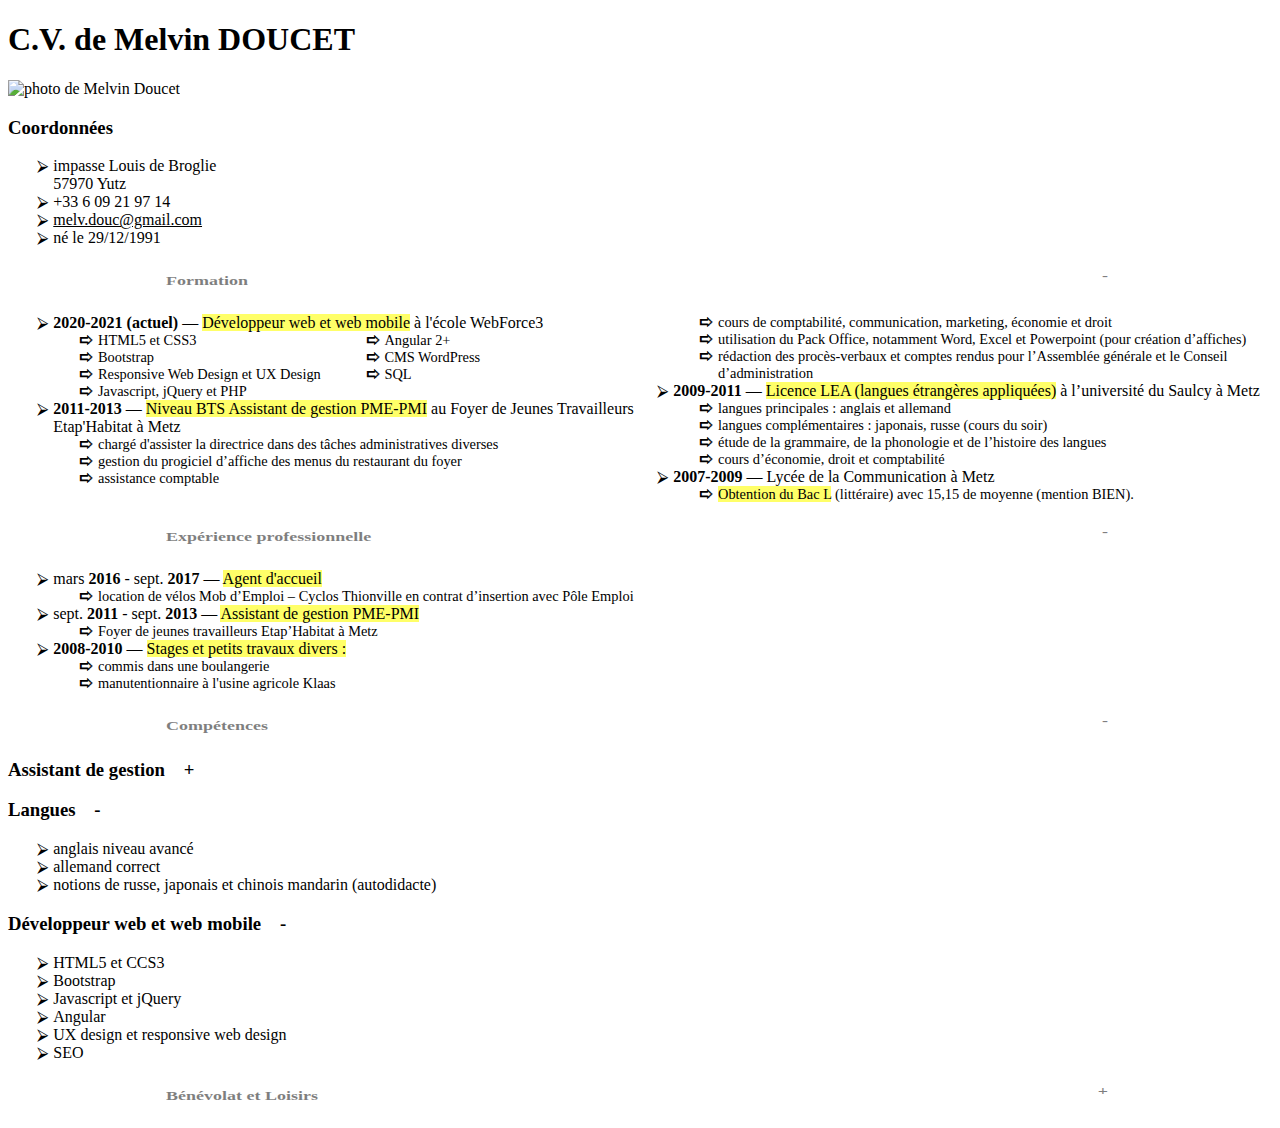
==== index.html @ d65398af "jQuery éliminé complètement" ====
<!DOCTYPE html>
<html>
<head>
    <meta charset="utf-8" />
    <link href="https://cdn.jsdelivr.net/npm/bootstrap@5.0.0-beta1/dist/css/bootstrap.min.css" rel="stylesheet" integrity="sha384-giJF6kkoqNQ00vy+HMDP7azOuL0xtbfIcaT9wjKHr8RbDVddVHyTfAAsrekwKmP1" crossorigin="anonymous">
    <link rel="stylesheet" href="./assets/css/style.css">
	<script src="assets/js/jquery.js"></script>
	<script src="assets/js/jquery-script.js" async></script>
    <script src="./assets/js/main.js" async></script>
	<title>CV - Melvin DOUCET</title>	
</head>

<body class="container-xl bg-light">

<h1 class="text-center text-white p-2 bg-primary bg-gradient shadow">C.V. de Melvin DOUCET</h1>

<header>

    <div class="position-relative" id="photo">
        <img class="position-absolute end-0 img-thumbnail" src="https://i.imgur.com/WoWDSou.jpg" alt="photo de Melvin Doucet" width="200px">
        <div id="gd-photo">
            <img class="position-absolute end-0 border border-dark" src="https://i.imgur.com/WoWDSou.jpg" alt="photo de Melvin Doucet" width="400px">
        </div>
    </div>
    
    <div class="mb-2 border border-1 border-secondary rounded pe-3">
        <h3 class="text-center fs-4">Coordonnées</h3>
        
        <ul class="mb-1">
            <li>impasse Louis de Broglie<br />57970 Yutz</li>
            <li>+33 6 09 21 97 14</li>
            <li><a href="mailto:melv.douc@gmail.com" class="text-decoration-none">melv.douc@gmail.com</a></li>
            <li>né le 29/12/1991</li>
        </ul>
    </div>

    </div>
</header>

<main>
    <section id="formation">
        <h2>Formation</h2>

        <ul class="deux-col">
            <li>
                <em>2020-2021 (actuel)</em> — <mark>Développeur web et web mobile</mark> à l'école WebForce3
                <ul class="deux-col">
                    <li>HTML5 et CSS3</li>
                    <li>Bootstrap</li>
                    <li>Responsive Web Design et UX Design</li>
                    <li>Javascript, jQuery et PHP</li>
                    <li>Angular 2+</li>
                    <li>CMS WordPress</li>
                    <li>SQL</li>
                </ul>
            </li>
            
            <li>
                <em>2011-2013</em> — <mark>Niveau BTS Assistant de gestion PME-PMI</mark> au Foyer de Jeunes Travailleurs Etap'Habitat à Metz
                <ul>
                    <li>chargé d'assister la directrice dans des tâches administratives diverses</li>
                    <li>gestion du progiciel d’affiche des menus du restaurant du foyer</li>
                    <li>assistance comptable</li>
                    <li>cours de comptabilité, communication, marketing, économie et droit</li>
                    <li>utilisation du Pack Office, notamment Word, Excel et Powerpoint (pour création d’affiches)</li>
                    <li>rédaction des procès-verbaux et comptes rendus pour l’Assemblée générale et le Conseil d’administration</li>
                </ul>
            </li>

            <li>
                <em>2009-2011</em> — <mark>Licence LEA (langues étrangères appliquées)</mark> à l’université du Saulcy à Metz
                <ul>
                    <li>langues principales : anglais et allemand</li>
                    <li>langues complémentaires : japonais, russe (cours du soir)</li>
                    <li>étude de la grammaire, de la phonologie et de l’histoire des langues</li>
                    <li>cours d’économie, droit et comptabilité</li>
                </ul>
            </li>
            
            <li>
                <em>2007-2009</em> — Lycée de la Communication à Metz
                <ul>
                    <li><mark>Obtention du Bac L</mark> (littéraire) avec 15,15 de moyenne (mention BIEN).</li>
                </ul>
            </li>
        </ul>
    </section>
    
    <section id="experience">
        <h2>Expérience professionnelle</h2>
		
		<ul>	
			<li>
				mars <em>2016</em> - sept. <em>2017</em> — <mark>Agent d'accueil</mark>
				<ul>
					<li>location de vélos Mob d’Emploi – Cyclos Thionville en contrat d’insertion avec Pôle Emploi</li>
				</ul>
			</li>
			
			<li>
				sept. <em>2011</em> - sept. <em>2013</em> — <mark>Assistant de gestion PME-PMI</mark>
				<ul>
					<li>Foyer de jeunes travailleurs Etap’Habitat à Metz</li>
				</ul>
			</li>
			
			<li>
				<em>2008-2010</em> — <mark>Stages et petits travaux divers :</mark>
				<ul>
					<li>commis dans une boulangerie</li>
					<li>manutentionnaire à l'usine agricole Klaas</li>
				</ul>
			</li>

		</ul>
    </section>
    
    <section id="competences">
        <h2>Compétences</h2>

        <div class="row mb-3">

            <div class='col competence'>
                <h3 class="titre-inactif">Assistant de gestion</h3>
                
                <ul>
                    <li>
                        utilisation du Pack Office : Word, Excel, Powerpoint
                        <ul>
                            <li>rédaction de documents Word</li>
                            <li>publipostage (pour envois d’invitations par ex.)</li>
                            <li>tableaux de comptabilité Excel</li>
                            <li>création d’affiches Powerpoint</li>
                        </ul>
                    </li>
                    
                    <li>connaissances comptables : bilan, compte de résultats, comptabilisation de facture, journal etc.</li>
                    
                    <li>traitement du courrier</li>
                    
                    <li>accueil physique des clients</li>
                    
                    <li>gestion d’un standard téléphonique</li>
                </ul>
            </div>
            
            <div class='col competence'>
                <h3>Langues</h3>
                
                <ul>
                    <li>anglais niveau avancé</li>
                    <li>allemand correct</li>
                    <li>notions de russe, japonais et chinois mandarin (autodidacte)</li>
                </ul>
            </div>
        </div>
            
            <div class='mx-auto competence' style='width:fit-content'>
                <h3>Développeur web et web mobile</h3>
                
                <ul>
                    <li>HTML5 et CCS3</li>
                    <li>Bootstrap</li>
                    <li>Javascript et jQuery</li>
                    <li>Angular</li>
                    <li>UX design et responsive web design</li>
                    <li>SEO</li>
                </ul>
            </div>

    </section>
    
    <section id="benevolat">
        <h2 class="titre-inactif">Bénévolat et Loisirs</h2>
		
		<p>Je collabore depuis plus de dix ans avec l'association &#201;tudes et Chantier, laquelle m'a permis de voyager jusqu'en Afrique pour travailler bénévolement sur des projets culturels en rencontrant des volontaires venus de tous les pays.</p>
        
        <ul class="deux-col">
            <li class="mb-3">
                2016 à Marzabotto (Italie)&thinsp;: préparatifs d'un festival de musique, montage de la scène, service des repas, entretien des locaux
            </li>
            
            <li class="mb-3">
                2013 à Casablanca (Maroc)&thinsp;: entretien du jardin d'une école, nettoyage de la piscine, cours de français à des enfants marocains, activités culturelles avec SOS Villages d'Enfants
            </li>

            <li class="mb-3">
                2010 en Allemagne&thinsp;:réparation d'une maison, réfection des murs, rénovation du grenier
            </li>
            
            <li>
                2009 dans les Vosges&thinsp;:rénovation du jardin d'une abbaye, creusage d'allées, coupage des branches
            </li>
        </ul>

        <ul>
            Loisirs
            <li>les échecs : Joueur passionné, je participe chaque année aux championnats nationaux interclubs de France et du Luxembourg.</li>
            <li>cinéma (films de Tarantino et Nolan), lecture (Haruki Murakami)</li>
            <li>voyages : Singapour, Chine, Japon, Canada et beaucoup d’autres</li>
            <li>apprendre des langues étrangères : Je travaille mon chinois à mes heures perdues.</li>
        </ul>
    </section>
</main>

</body>
</html>
---- assets/css/style.css ----
@media print {
	section {break-inside: avoid-page;}
}

mark {
	background-color: #ffff68;
}

em {
	font-style: normal;
	font-weight: 600;
}

h2 {
	z-index: 0;
	opacity: .5;
	transform: scale(.75,.55);
	animation: intro 3s linear .25s forwards;
}
@keyframes intro {
	33% {opacity: .1}
	66% {opacity: .66}
	100% {opacity: 1; transform: scale(1);}
}

h2:hover {box-shadow: 1px 1px 3px #666;}

h2::after {
	content: '-';
	position: absolute;
	right: 0.33em;
	bottom: 0.5rem;
}

.competence h3::after {
	content: ' -';
}

.titre-inactif::after, .competence h3.titre-inactif::after {
	content: ' +';
}

h2, .competence h3 {
	cursor: pointer;
}

/*  */

ul {
	list-style-type: "\2B9A";
}

li > ul {
	list-style-type: "\1F8A7";
	font-size: 0.9em;
}

li {
	padding-left: 0.33em;
}

#benevolat li {
	break-inside: avoid-column;
}

/*  */

.deux-col {
	column-count: 2;
}

#gd-photo {display: none;}

#gd-photo img {
	z-index: 1;
}

header > div:nth-child(2) {
	width: fit-content;
}

header > div:nth-child(2) a {
	cursor: text;
	color: #000;
}

header > div:nth-child(2) a:hover {
	color: blue;
}

/* Animation des titres */

.fade-in {
    animation: fadeIn 500ms linear forwards;
}

@keyframes fadeIn {
    from {opacity:0}
    to {opacity:1}
}

.fade-out {
    animation: fadeOut 500ms linear forwards;
}

@keyframes fadeOut {
    100% {opacity:0}
}

.section-inactive {
    display: none;
}
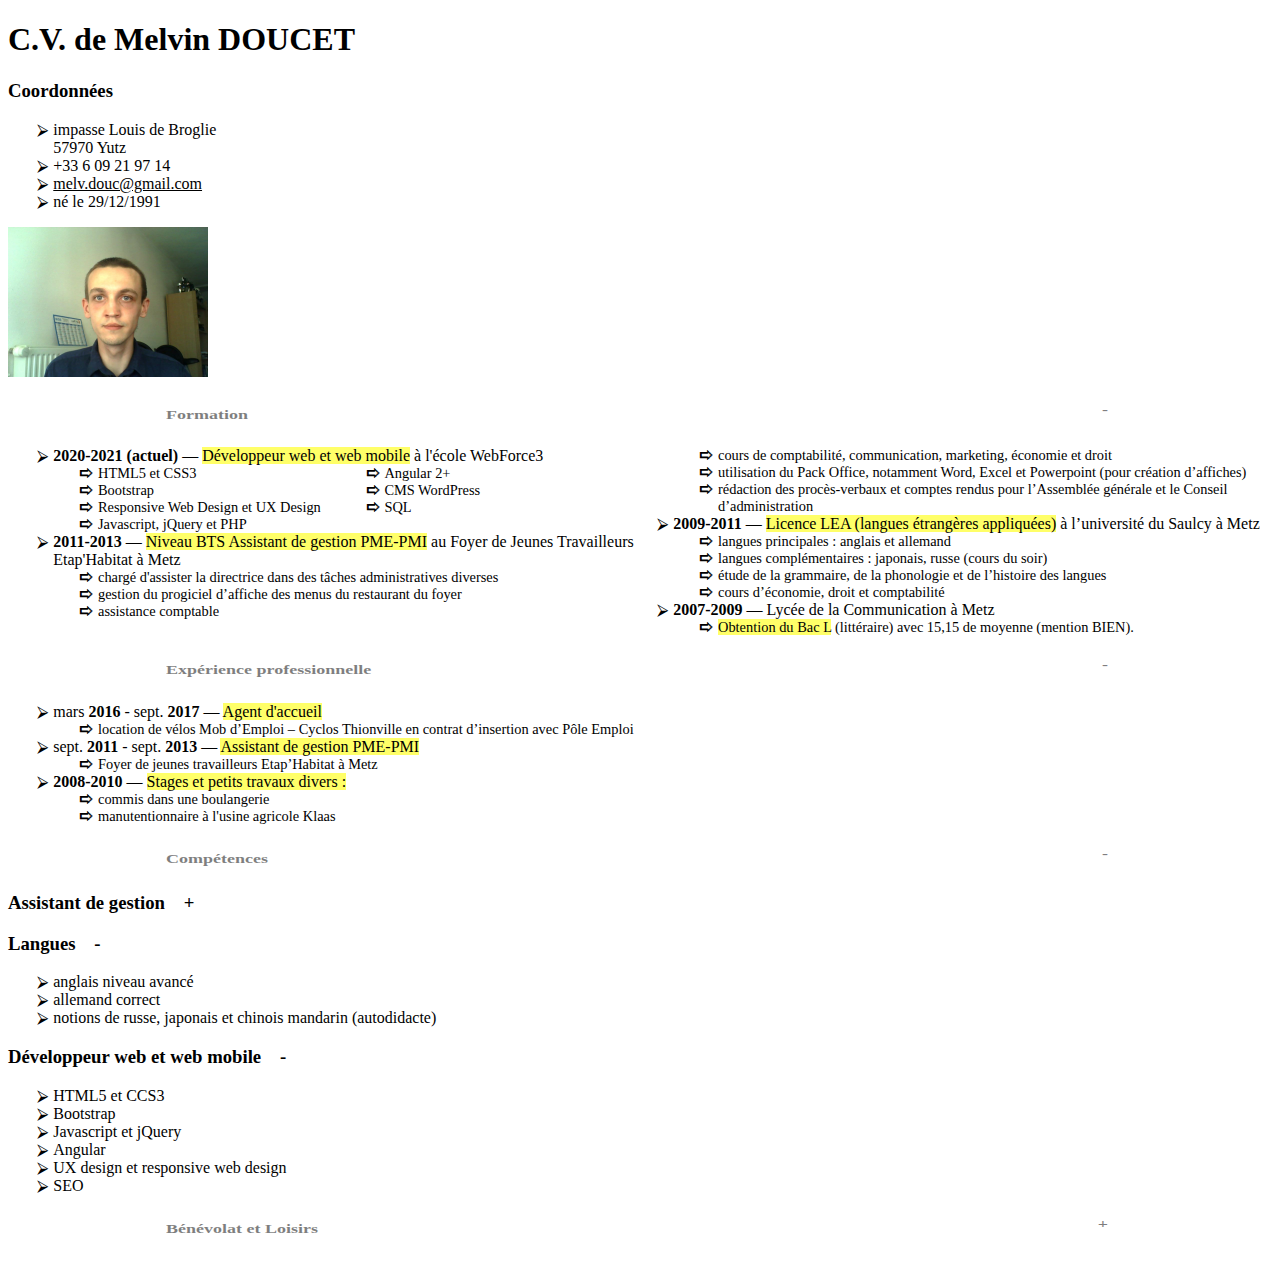
==== commit 6dc3500d: "corrigé HTML et Bootstrap" ====
--- a/index.html
+++ b/index.html
@@ -1,11 +1,11 @@
 <!DOCTYPE html>
+
 <html>
+
 <head>
     <meta charset="utf-8" />
     <link href="https://cdn.jsdelivr.net/npm/bootstrap@5.0.0-beta1/dist/css/bootstrap.min.css" rel="stylesheet" integrity="sha384-giJF6kkoqNQ00vy+HMDP7azOuL0xtbfIcaT9wjKHr8RbDVddVHyTfAAsrekwKmP1" crossorigin="anonymous">
     <link rel="stylesheet" href="./assets/css/style.css">
-	<script src="assets/js/jquery.js"></script>
-	<script src="assets/js/jquery-script.js" async></script>
     <script src="./assets/js/main.js" async></script>
 	<title>CV - Melvin DOUCET</title>	
 </head>
@@ -14,16 +14,9 @@
 
 <h1 class="text-center text-white p-2 bg-primary bg-gradient shadow">C.V. de Melvin DOUCET</h1>
 
-<header>
-
-    <div class="position-relative" id="photo">
-        <img class="position-absolute end-0 img-thumbnail" src="https://i.imgur.com/WoWDSou.jpg" alt="photo de Melvin Doucet" width="200px">
-        <div id="gd-photo">
-            <img class="position-absolute end-0 border border-dark" src="https://i.imgur.com/WoWDSou.jpg" alt="photo de Melvin Doucet" width="400px">
-        </div>
-    </div>
-    
-    <div class="mb-2 border border-1 border-secondary rounded pe-3">
+<header class="d-flex justify-content-between position-relative">
+
+    <div class="mb-2 border border-1 border-secondary rounded pe-3" id="coordonnees">
         <h3 class="text-center fs-4">Coordonnées</h3>
         
         <ul class="mb-1">
@@ -34,7 +27,15 @@
         </ul>
     </div>
 
+    <div class="position-absolute end-0" id="photos">
+        <div id="petite-photo" class="">
+            <img src="./assets/img/melvin_doucet_grand.jpg" alt="photo de Melvin Doucet" class="img-thumbnail">
+        </div>
+        <div id="grande-photo" class="">
+            <img src="./assets/img/melvin_doucet_grand.jpg" alt="photo de Melvin Doucet" class="border border-dark">
+        </div>
     </div>
+
 </header>
 
 <main>
@@ -204,4 +205,5 @@
 </main>
 
 </body>
+
 </html>--- a/assets/css/style.css
+++ b/assets/css/style.css
@@ -1,6 +1,10 @@
 @media print {
-	section {break-inside: avoid-page;}
+	section {
+		break-inside: avoid-page;
+	}
 }
+
+/*  */
 
 mark {
 	background-color: #ffff68;
@@ -11,12 +15,19 @@
 	font-weight: 600;
 }
 
+.deux-col {
+	column-count: 2;
+}
+
+/*  */
+
 h2 {
 	z-index: 0;
 	opacity: .5;
 	transform: scale(.75,.55);
 	animation: intro 3s linear .25s forwards;
 }
+
 @keyframes intro {
 	33% {opacity: .1}
 	66% {opacity: .66}
@@ -44,7 +55,37 @@
 	cursor: pointer;
 }
 
-/*  */
+/* En-tête */
+
+header {
+	z-index: 1;
+}
+
+#coordonnees {
+	width: fit-content;
+}
+
+#coordonnees a {
+	color: #000;
+}
+
+#coordonnees a:hover {
+	color: blue;
+}
+
+#petite-photo > img {
+	width: 200px;
+}
+
+#grande-photo {
+	display: none;
+}
+
+#grande-photo > img {
+	width: 400px;
+}
+
+/* Listes */
 
 ul {
 	list-style-type: "\2B9A";
@@ -63,32 +104,7 @@
 	break-inside: avoid-column;
 }
 
-/*  */
-
-.deux-col {
-	column-count: 2;
-}
-
-#gd-photo {display: none;}
-
-#gd-photo img {
-	z-index: 1;
-}
-
-header > div:nth-child(2) {
-	width: fit-content;
-}
-
-header > div:nth-child(2) a {
-	cursor: text;
-	color: #000;
-}
-
-header > div:nth-child(2) a:hover {
-	color: blue;
-}
-
-/* Animation des titres */
+/* Animation des sections */
 
 .fade-in {
     animation: fadeIn 500ms linear forwards;
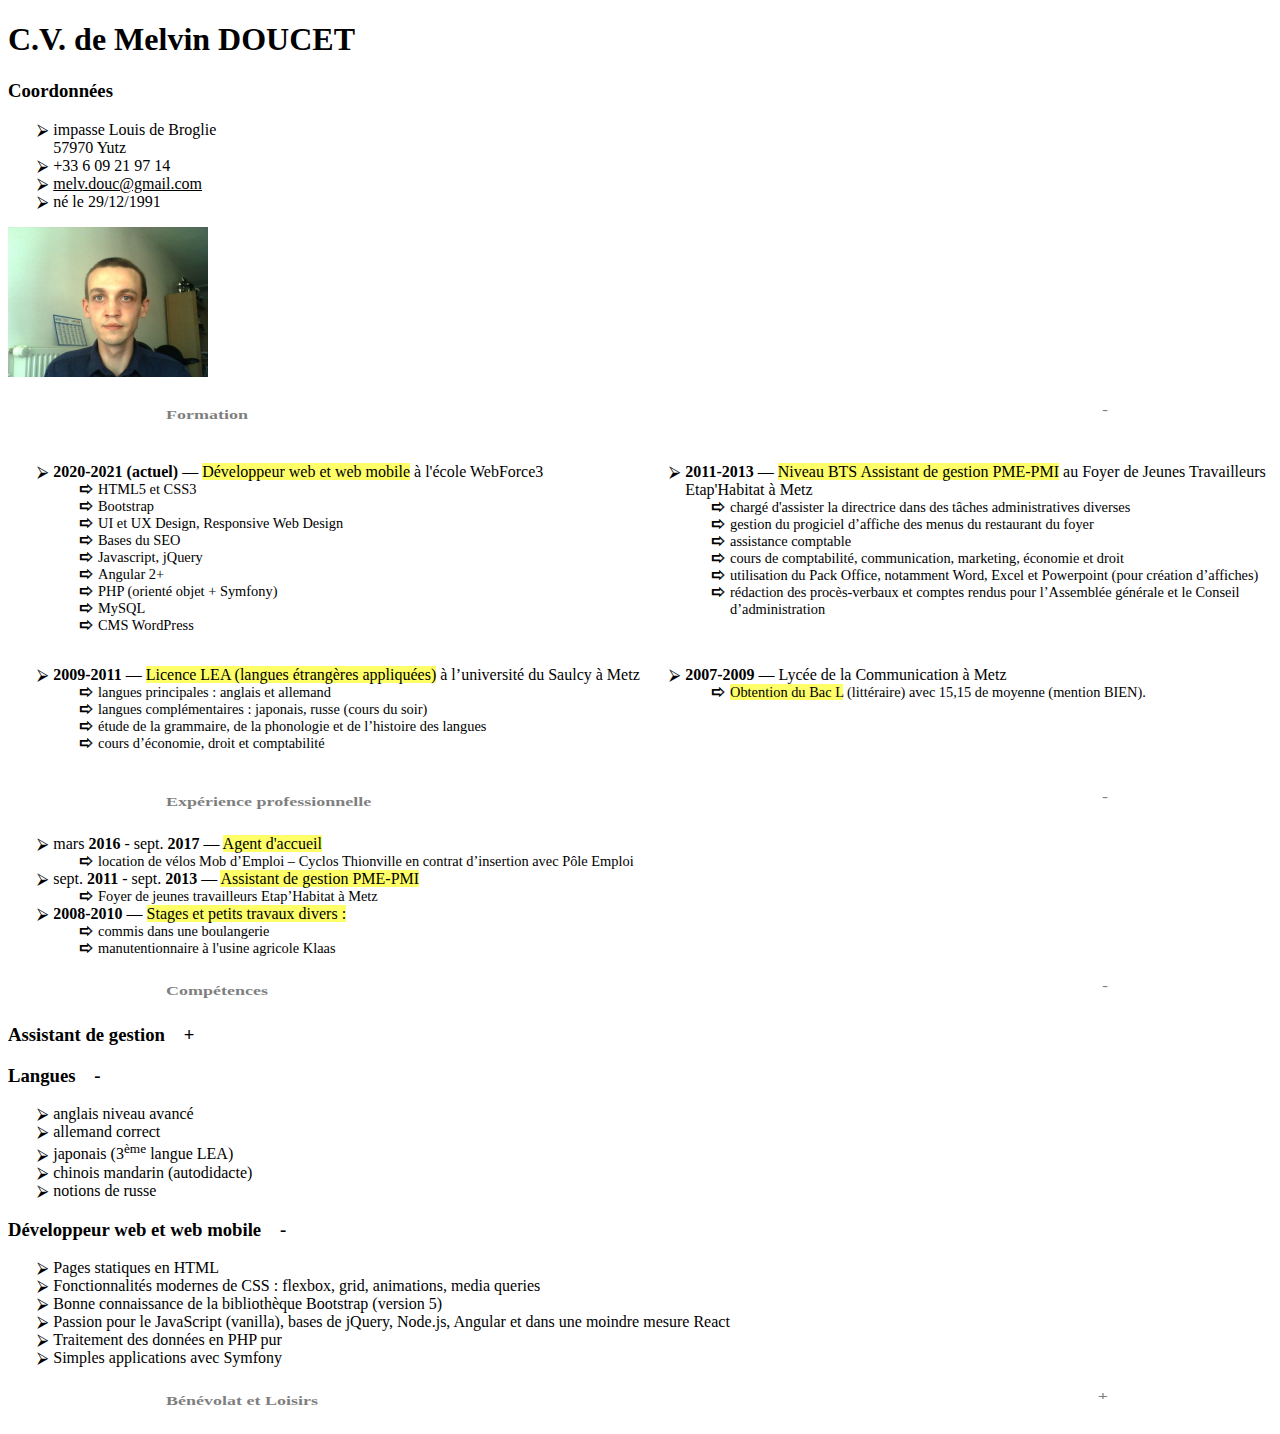
==== commit a04c507e: "révision  du HTML" ====
--- a/index.html
+++ b/index.html
@@ -4,205 +4,251 @@
 
 <head>
     <meta charset="utf-8" />
-    <link href="https://cdn.jsdelivr.net/npm/bootstrap@5.0.0-beta1/dist/css/bootstrap.min.css" rel="stylesheet" integrity="sha384-giJF6kkoqNQ00vy+HMDP7azOuL0xtbfIcaT9wjKHr8RbDVddVHyTfAAsrekwKmP1" crossorigin="anonymous">
+    <link href="https://cdn.jsdelivr.net/npm/bootstrap@5.0.0-beta1/dist/css/bootstrap.min.css" rel="stylesheet"
+        integrity="sha384-giJF6kkoqNQ00vy+HMDP7azOuL0xtbfIcaT9wjKHr8RbDVddVHyTfAAsrekwKmP1" crossorigin="anonymous">
     <link rel="stylesheet" href="./assets/css/style.css">
-    <script src="./assets/js/main.js" async></script>
-	<title>CV - Melvin DOUCET</title>	
+    <script src="./assets/js/main.js" defer></script>
+    <title>CV - Melvin DOUCET</title>
 </head>
 
 <body class="container-xl bg-light">
 
-<h1 class="text-center text-white p-2 bg-primary bg-gradient shadow">C.V. de Melvin DOUCET</h1>
-
-<header class="d-flex justify-content-between position-relative">
-
-    <div class="mb-2 border border-1 border-secondary rounded pe-3" id="coordonnees">
-        <h3 class="text-center fs-4">Coordonnées</h3>
-        
-        <ul class="mb-1">
-            <li>impasse Louis de Broglie<br />57970 Yutz</li>
-            <li>+33 6 09 21 97 14</li>
-            <li><a href="mailto:melv.douc@gmail.com" class="text-decoration-none">melv.douc@gmail.com</a></li>
-            <li>né le 29/12/1991</li>
-        </ul>
-    </div>
-
-    <div class="position-absolute end-0" id="photos">
-        <div id="petite-photo" class="">
-            <img src="./assets/img/melvin_doucet_grand.jpg" alt="photo de Melvin Doucet" class="img-thumbnail">
+    <h1 class="text-center text-white p-2 bg-primary bg-gradient shadow">C.V. de Melvin DOUCET</h1>
+
+    <header class="d-flex justify-content-between position-relative">
+
+        <div class="mb-2 border border-1 border-secondary rounded pe-3" id="coordonnees">
+            <h3 class="text-center fs-4">Coordonnées</h3>
+
+            <ul class="mb-1">
+                <li>impasse Louis de Broglie<br />57970 Yutz</li>
+                <li>+33 6 09 21 97 14</li>
+                <li><a href="mailto:melv.douc@gmail.com" class="text-decoration-none">melv.douc@gmail.com</a></li>
+                <li>né le 29/12/1991</li>
+            </ul>
         </div>
-        <div id="grande-photo" class="">
-            <img src="./assets/img/melvin_doucet_grand.jpg" alt="photo de Melvin Doucet" class="border border-dark">
+
+        <div class="position-absolute end-0" id="photos">
+            <div id="petite-photo">
+                <img src="./assets/img/melvin_doucet_grand.jpg" alt="photo de Melvin Doucet" class="img-thumbnail">
+            </div>
+            <div id="grande-photo">
+                <img src="./assets/img/melvin_doucet_grand.jpg" alt="photo de Melvin Doucet" class="border border-dark">
+            </div>
         </div>
-    </div>
-
-</header>
-
-<main>
-    <section id="formation">
-        <h2>Formation</h2>
-
-        <ul class="deux-col">
-            <li>
-                <em>2020-2021 (actuel)</em> — <mark>Développeur web et web mobile</mark> à l'école WebForce3
-                <ul class="deux-col">
-                    <li>HTML5 et CSS3</li>
-                    <li>Bootstrap</li>
-                    <li>Responsive Web Design et UX Design</li>
-                    <li>Javascript, jQuery et PHP</li>
-                    <li>Angular 2+</li>
-                    <li>CMS WordPress</li>
-                    <li>SQL</li>
-                </ul>
-            </li>
-            
-            <li>
-                <em>2011-2013</em> — <mark>Niveau BTS Assistant de gestion PME-PMI</mark> au Foyer de Jeunes Travailleurs Etap'Habitat à Metz
-                <ul>
-                    <li>chargé d'assister la directrice dans des tâches administratives diverses</li>
-                    <li>gestion du progiciel d’affiche des menus du restaurant du foyer</li>
-                    <li>assistance comptable</li>
-                    <li>cours de comptabilité, communication, marketing, économie et droit</li>
-                    <li>utilisation du Pack Office, notamment Word, Excel et Powerpoint (pour création d’affiches)</li>
-                    <li>rédaction des procès-verbaux et comptes rendus pour l’Assemblée générale et le Conseil d’administration</li>
-                </ul>
-            </li>
-
-            <li>
-                <em>2009-2011</em> — <mark>Licence LEA (langues étrangères appliquées)</mark> à l’université du Saulcy à Metz
-                <ul>
-                    <li>langues principales : anglais et allemand</li>
-                    <li>langues complémentaires : japonais, russe (cours du soir)</li>
-                    <li>étude de la grammaire, de la phonologie et de l’histoire des langues</li>
-                    <li>cours d’économie, droit et comptabilité</li>
-                </ul>
-            </li>
-            
-            <li>
-                <em>2007-2009</em> — Lycée de la Communication à Metz
-                <ul>
-                    <li><mark>Obtention du Bac L</mark> (littéraire) avec 15,15 de moyenne (mention BIEN).</li>
-                </ul>
-            </li>
-        </ul>
-    </section>
-    
-    <section id="experience">
-        <h2>Expérience professionnelle</h2>
-		
-		<ul>	
-			<li>
-				mars <em>2016</em> - sept. <em>2017</em> — <mark>Agent d'accueil</mark>
-				<ul>
-					<li>location de vélos Mob d’Emploi – Cyclos Thionville en contrat d’insertion avec Pôle Emploi</li>
-				</ul>
-			</li>
-			
-			<li>
-				sept. <em>2011</em> - sept. <em>2013</em> — <mark>Assistant de gestion PME-PMI</mark>
-				<ul>
-					<li>Foyer de jeunes travailleurs Etap’Habitat à Metz</li>
-				</ul>
-			</li>
-			
-			<li>
-				<em>2008-2010</em> — <mark>Stages et petits travaux divers :</mark>
-				<ul>
-					<li>commis dans une boulangerie</li>
-					<li>manutentionnaire à l'usine agricole Klaas</li>
-				</ul>
-			</li>
-
-		</ul>
-    </section>
-    
-    <section id="competences">
-        <h2>Compétences</h2>
-
-        <div class="row mb-3">
-
-            <div class='col competence'>
-                <h3 class="titre-inactif">Assistant de gestion</h3>
-                
-                <ul>
-                    <li>
-                        utilisation du Pack Office : Word, Excel, Powerpoint
-                        <ul>
-                            <li>rédaction de documents Word</li>
-                            <li>publipostage (pour envois d’invitations par ex.)</li>
-                            <li>tableaux de comptabilité Excel</li>
-                            <li>création d’affiches Powerpoint</li>
-                        </ul>
-                    </li>
-                    
-                    <li>connaissances comptables : bilan, compte de résultats, comptabilisation de facture, journal etc.</li>
-                    
-                    <li>traitement du courrier</li>
-                    
-                    <li>accueil physique des clients</li>
-                    
-                    <li>gestion d’un standard téléphonique</li>
-                </ul>
-            </div>
-            
-            <div class='col competence'>
-                <h3>Langues</h3>
-                
-                <ul>
-                    <li>anglais niveau avancé</li>
-                    <li>allemand correct</li>
-                    <li>notions de russe, japonais et chinois mandarin (autodidacte)</li>
-                </ul>
-            </div>
-        </div>
-            
-            <div class='mx-auto competence' style='width:fit-content'>
-                <h3>Développeur web et web mobile</h3>
-                
-                <ul>
-                    <li>HTML5 et CCS3</li>
-                    <li>Bootstrap</li>
-                    <li>Javascript et jQuery</li>
-                    <li>Angular</li>
-                    <li>UX design et responsive web design</li>
-                    <li>SEO</li>
-                </ul>
-            </div>
-
-    </section>
-    
-    <section id="benevolat">
-        <h2 class="titre-inactif">Bénévolat et Loisirs</h2>
-		
-		<p>Je collabore depuis plus de dix ans avec l'association &#201;tudes et Chantier, laquelle m'a permis de voyager jusqu'en Afrique pour travailler bénévolement sur des projets culturels en rencontrant des volontaires venus de tous les pays.</p>
-        
-        <ul class="deux-col">
-            <li class="mb-3">
-                2016 à Marzabotto (Italie)&thinsp;: préparatifs d'un festival de musique, montage de la scène, service des repas, entretien des locaux
-            </li>
-            
-            <li class="mb-3">
-                2013 à Casablanca (Maroc)&thinsp;: entretien du jardin d'une école, nettoyage de la piscine, cours de français à des enfants marocains, activités culturelles avec SOS Villages d'Enfants
-            </li>
-
-            <li class="mb-3">
-                2010 en Allemagne&thinsp;:réparation d'une maison, réfection des murs, rénovation du grenier
-            </li>
-            
-            <li>
-                2009 dans les Vosges&thinsp;:rénovation du jardin d'une abbaye, creusage d'allées, coupage des branches
-            </li>
-        </ul>
-
-        <ul>
-            Loisirs
-            <li>les échecs : Joueur passionné, je participe chaque année aux championnats nationaux interclubs de France et du Luxembourg.</li>
-            <li>cinéma (films de Tarantino et Nolan), lecture (Haruki Murakami)</li>
-            <li>voyages : Singapour, Chine, Japon, Canada et beaucoup d’autres</li>
-            <li>apprendre des langues étrangères : Je travaille mon chinois à mes heures perdues.</li>
-        </ul>
-    </section>
-</main>
+
+    </header>
+
+    <main>
+        <section id="formation">
+            <h2>Formation</h2>
+
+            <div class="grid-container">
+                <div class="grid-item">
+                    <ul>
+                        <li>
+                            <em>2020-2021 (actuel)</em> — <mark>Développeur web et web mobile</mark> à l'école WebForce3
+                            <ul class="deux-col">
+                                <li>HTML5 et CSS3</li>
+                                <li>Bootstrap</li>
+                                <li>UI et UX Design, Responsive Web Design</li>
+                                <li>Bases du SEO</li>
+                                <li>Javascript, jQuery</li>
+                                <li>Angular 2+</li>
+                                <li>PHP (orienté objet + Symfony)</li>
+                                <li>MySQL</li>
+                                <li>CMS WordPress</li>
+                            </ul>
+                        </li>
+                    </ul>
+                </div>
+
+                <div class="grid-item">
+                    <ul>
+                        <li>
+                            <em>2011-2013</em> — <mark>Niveau BTS Assistant de gestion PME-PMI</mark> au Foyer de Jeunes
+                            Travailleurs Etap'Habitat à Metz
+                            <ul>
+                                <li>chargé d'assister la directrice dans des tâches administratives diverses</li>
+                                <li>gestion du progiciel d’affiche des menus du restaurant du foyer</li>
+                                <li>assistance comptable</li>
+                                <li>cours de comptabilité, communication, marketing, économie et droit</li>
+                                <li>utilisation du Pack Office, notamment Word, Excel et Powerpoint (pour création
+                                    d’affiches)
+                                </li>
+                                <li>rédaction des procès-verbaux et comptes rendus pour l’Assemblée générale et le
+                                    Conseil
+                                    d’administration</li>
+                            </ul>
+                        </li>
+                    </ul>
+                </div>
+
+                <div class="grid-item">
+                    <ul>
+                        <li>
+                            <em>2009-2011</em> — <mark>Licence LEA (langues étrangères appliquées)</mark> à l’université
+                            du
+                            Saulcy à Metz
+                            <ul>
+                                <li>langues principales : anglais et allemand</li>
+                                <li>langues complémentaires : japonais, russe (cours du soir)</li>
+                                <li>étude de la grammaire, de la phonologie et de l’histoire des langues</li>
+                                <li>cours d’économie, droit et comptabilité</li>
+                            </ul>
+                        </li>
+                    </ul>
+                </div>
+
+                <div class="grid-item">
+                    <ul>
+                        <li>
+                            <em>2007-2009</em> — Lycée de la Communication à Metz
+                            <ul>
+                                <li><mark>Obtention du Bac L</mark> (littéraire) avec 15,15 de moyenne (mention BIEN).
+                                </li>
+                            </ul>
+                        </li>
+                    </ul>
+                </div>
+            </div>
+        </section>
+
+        <section id="experience">
+            <h2>Expérience professionnelle</h2>
+
+            <ul>
+                <li>
+                    mars <em>2016</em> - sept. <em>2017</em> — <mark>Agent d'accueil</mark>
+                    <ul>
+                        <li>location de vélos Mob d’Emploi – Cyclos Thionville en contrat d’insertion avec Pôle Emploi
+                        </li>
+                    </ul>
+                </li>
+
+                <li>
+                    sept. <em>2011</em> - sept. <em>2013</em> — <mark>Assistant de gestion PME-PMI</mark>
+                    <ul>
+                        <li>Foyer de jeunes travailleurs Etap’Habitat à Metz</li>
+                    </ul>
+                </li>
+
+                <li>
+                    <em>2008-2010</em> — <mark>Stages et petits travaux divers :</mark>
+                    <ul>
+                        <li>commis dans une boulangerie</li>
+                        <li>manutentionnaire à l'usine agricole Klaas</li>
+                    </ul>
+                </li>
+
+            </ul>
+        </section>
+
+        <section id="competences">
+            <h2>Compétences</h2>
+
+            <div class="row">
+                <div class="col-4">
+                    <h3 class="titre-inactif">Assistant de gestion</h3>
+
+                    <ul>
+                        <li>
+                            utilisation du Pack Office : Word, Excel, Powerpoint
+                            <ul>
+                                <li>rédaction de documents Word</li>
+                                <li>publipostage (pour envois d’invitations par ex.)</li>
+                                <li>tableaux de comptabilité Excel</li>
+                                <li>création d’affiches Powerpoint</li>
+                            </ul>
+                        </li>
+                        <li>connaissances comptables : bilan, compte de résultats, comptabilisation de facture, journal
+                            etc.</li>
+                        <li>traitement du courrier</li>
+                        <li>accueil physique des clients</li>
+                        <li>gestion d’un standard téléphonique</li>
+                    </ul>
+                </div>
+
+                <div class="col-4">
+                    <h3>Langues</h3>
+
+                    <ul>
+                        <li>anglais niveau avancé</li>
+                        <li>allemand correct</li>
+                        <li>japonais (3<sup>ème</sup> langue LEA)</li>
+                        <li>chinois mandarin (autodidacte)</li>
+                        <li>notions de russe</li>
+                    </ul>
+                </div>
+
+                <div class="col-4">
+                    <h3>Développeur web et web mobile</h3>
+
+                    <ul>
+                        <li>Pages statiques en HTML</li>
+                        <li>Fonctionnalités modernes de CSS : flexbox, grid, animations, media queries</li>
+                        <li>Bonne connaissance de la bibliothèque Bootstrap (version 5)</li>
+                        <li>Passion pour le JavaScript (vanilla), bases de jQuery, Node.js, Angular et dans une moindre
+                            mesure React</li>
+                        <li>Traitement des données en PHP pur</li>
+                        <li>Simples applications avec Symfony</li>
+                    </ul>
+                </div>
+            </div>
+        </section>
+
+        <section id="benevolat">
+            <h2 class="titre-inactif">Bénévolat et Loisirs</h2>
+
+            <p>Je collabore depuis plus de dix ans avec l'association &#201;tudes et Chantier, laquelle m'a permis de
+                voyager jusqu'en Afrique pour travailler bénévolement sur des projets culturels en rencontrant des
+                volontaires venus de tous les pays.</p>
+
+            <div class="grid-container">
+                <div class="grid-item">
+                    <ul>
+                        <li class="mb-3">
+                            2016 à Marzabotto (Italie)&thinsp;: préparatifs d'un festival de musique, montage de la
+                            scène,
+                            service des repas, entretien des locaux
+                        </li>
+
+                        <li class="mb-3">
+                            2013 à Casablanca (Maroc)&thinsp;: entretien du jardin d'une école, nettoyage de la piscine,
+                            cours
+                            de français à des enfants marocains, activités culturelles avec SOS Villages d'Enfants
+                        </li>
+                    </ul>
+                </div>
+
+                <div class="grid-item">
+                    <ul>
+                        <li class="mb-3">
+                            2010 en Allemagne&thinsp;: réparation d'une maison, réfection des murs, rénovation du
+                            grenier
+                        </li>
+
+                        <li>
+                            2009 dans les Vosges&thinsp;: rénovation du jardin d'une abbaye, creusage d'allées, coupage
+                            des
+                            branches
+                        </li>
+                    </ul>
+                </div>
+            </div>
+
+
+            <ul>
+                Loisirs
+                <li>les échecs&thinsp;: Joueur passionné, je participe chaque année aux championnats nationaux
+                    interclubs de
+                    France et du Luxembourg.</li>
+                <li>cinéma (films de Tarantino et Nolan), lecture (Haruki Murakami)</li>
+                <li>voyages&thinsp;: Singapour, Chine, Japon, Canada et beaucoup d’autres</li>
+                <li>apprendre des langues étrangères&thinsp;: Je travaille mon chinois à mes heures perdues.</li>
+            </ul>
+        </section>
+    </main>
 
 </body>
 
--- a/assets/css/style.css
+++ b/assets/css/style.css
@@ -1,11 +1,3 @@
-@media print {
-	section {
-		break-inside: avoid-page;
-	}
-}
-
-/*  */
-
 mark {
 	background-color: #ffff68;
 }
@@ -13,10 +5,6 @@
 em {
 	font-style: normal;
 	font-weight: 600;
-}
-
-.deux-col {
-	column-count: 2;
 }
 
 /*  */
@@ -31,10 +19,12 @@
 @keyframes intro {
 	33% {opacity: .1}
 	66% {opacity: .66}
-	100% {opacity: 1; transform: scale(1);}
+	100% {opacity: 1; transform: scale(1)}
 }
 
-h2:hover {box-shadow: 1px 1px 3px #666;}
+h2:hover {
+	box-shadow: 1px 1px 3px #666;
+}
 
 h2::after {
 	content: '-';
@@ -43,16 +33,20 @@
 	bottom: 0.5rem;
 }
 
-.competence h3::after {
+#competences h3::after {
 	content: ' -';
 }
 
-.titre-inactif::after, .competence h3.titre-inactif::after {
+.titre-inactif::after, #competences h3.titre-inactif::after {
 	content: ' +';
 }
 
-h2, .competence h3 {
+h2, #competences h3 {
 	cursor: pointer;
+}
+
+.section-inactive {
+    display: none !important;
 }
 
 /* En-tête */
@@ -70,7 +64,7 @@
 }
 
 #coordonnees a:hover {
-	color: blue;
+	color: #0d6efd;
 }
 
 #petite-photo > img {
@@ -104,6 +98,13 @@
 	break-inside: avoid-column;
 }
 
+/* Grid */
+
+.grid-container {
+	display: grid;
+	grid-template-columns: 1fr 1fr;
+}
+
 /* Animation des sections */
 
 .fade-in {
@@ -123,6 +124,10 @@
     100% {opacity:0}
 }
 
-.section-inactive {
-    display: none;
-}+/*  */
+
+@media print {
+	section {
+		break-inside: avoid-page;
+	}
+}
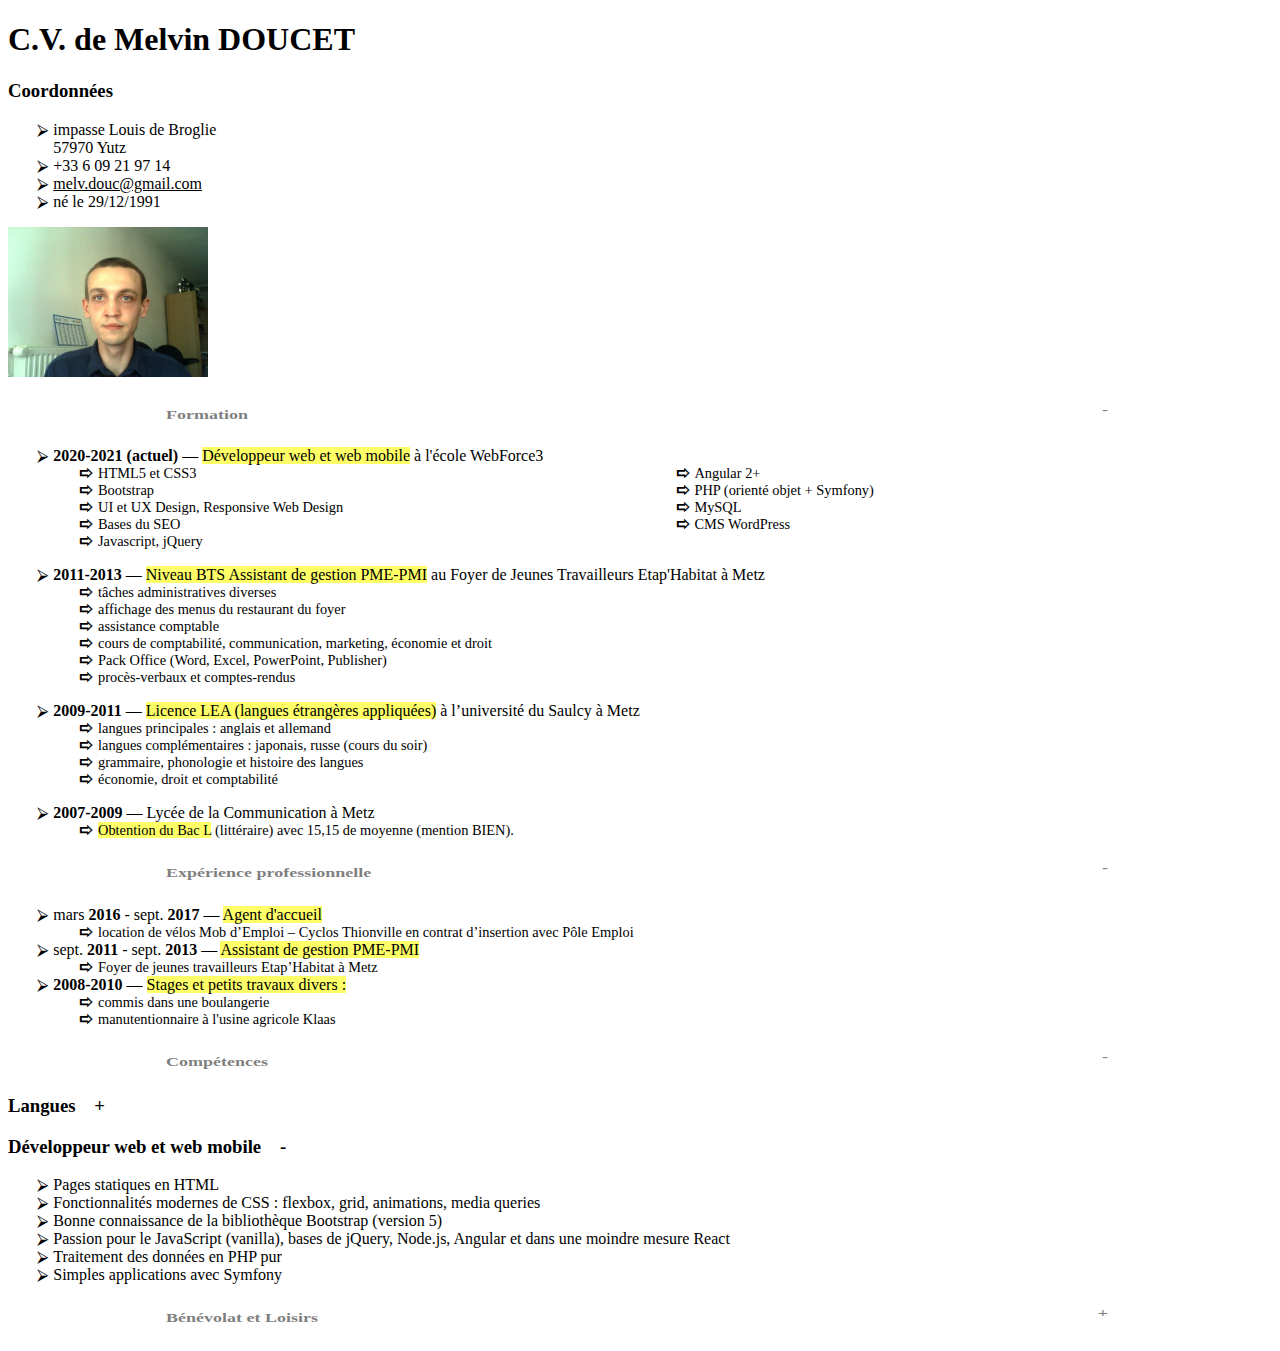
==== commit 3118368b: "Bootstrap grid" ====
--- a/index.html
+++ b/index.html
@@ -11,7 +11,7 @@
     <title>CV - Melvin DOUCET</title>
 </head>
 
-<body class="container-xl bg-light">
+<body class="container-xl">
 
     <h1 class="text-center text-white p-2 bg-primary bg-gradient shadow">C.V. de Melvin DOUCET</h1>
 
@@ -43,12 +43,12 @@
         <section id="formation">
             <h2>Formation</h2>
 
-            <div class="grid-container">
-                <div class="grid-item">
+            <div class="row">
+                <div class="col-6">
                     <ul>
                         <li>
                             <em>2020-2021 (actuel)</em> — <mark>Développeur web et web mobile</mark> à l'école WebForce3
-                            <ul class="deux-col">
+                            <ul style="column-count: 2;">
                                 <li>HTML5 et CSS3</li>
                                 <li>Bootstrap</li>
                                 <li>UI et UX Design, Responsive Web Design</li>
@@ -63,28 +63,26 @@
                     </ul>
                 </div>
 
-                <div class="grid-item">
+                <div class="col-6">
                     <ul>
                         <li>
                             <em>2011-2013</em> — <mark>Niveau BTS Assistant de gestion PME-PMI</mark> au Foyer de Jeunes
                             Travailleurs Etap'Habitat à Metz
                             <ul>
-                                <li>chargé d'assister la directrice dans des tâches administratives diverses</li>
-                                <li>gestion du progiciel d’affiche des menus du restaurant du foyer</li>
+                                <li>tâches administratives diverses</li>
+                                <li>affichage des menus du restaurant du foyer</li>
                                 <li>assistance comptable</li>
                                 <li>cours de comptabilité, communication, marketing, économie et droit</li>
-                                <li>utilisation du Pack Office, notamment Word, Excel et Powerpoint (pour création
-                                    d’affiches)
-                                </li>
-                                <li>rédaction des procès-verbaux et comptes rendus pour l’Assemblée générale et le
-                                    Conseil
-                                    d’administration</li>
-                            </ul>
-                        </li>
-                    </ul>
-                </div>
-
-                <div class="grid-item">
+                                <li>Pack Office (Word, Excel, PowerPoint, Publisher)</li>
+                                <li>procès-verbaux et comptes-rendus</li>
+                            </ul>
+                        </li>
+                    </ul>
+                </div>
+            </div>
+
+            <div class="row">
+                <div class="col-6">
                     <ul>
                         <li>
                             <em>2009-2011</em> — <mark>Licence LEA (langues étrangères appliquées)</mark> à l’université
@@ -93,14 +91,14 @@
                             <ul>
                                 <li>langues principales : anglais et allemand</li>
                                 <li>langues complémentaires : japonais, russe (cours du soir)</li>
-                                <li>étude de la grammaire, de la phonologie et de l’histoire des langues</li>
-                                <li>cours d’économie, droit et comptabilité</li>
-                            </ul>
-                        </li>
-                    </ul>
-                </div>
-
-                <div class="grid-item">
+                                <li>grammaire, phonologie et histoire des langues</li>
+                                <li>économie, droit et comptabilité</li>
+                            </ul>
+                        </li>
+                    </ul>
+                </div>
+
+                <div class="col-6">
                     <ul>
                         <li>
                             <em>2007-2009</em> — Lycée de la Communication à Metz
@@ -148,29 +146,9 @@
             <h2>Compétences</h2>
 
             <div class="row">
+
                 <div class="col-4">
-                    <h3 class="titre-inactif">Assistant de gestion</h3>
-
-                    <ul>
-                        <li>
-                            utilisation du Pack Office : Word, Excel, Powerpoint
-                            <ul>
-                                <li>rédaction de documents Word</li>
-                                <li>publipostage (pour envois d’invitations par ex.)</li>
-                                <li>tableaux de comptabilité Excel</li>
-                                <li>création d’affiches Powerpoint</li>
-                            </ul>
-                        </li>
-                        <li>connaissances comptables : bilan, compte de résultats, comptabilisation de facture, journal
-                            etc.</li>
-                        <li>traitement du courrier</li>
-                        <li>accueil physique des clients</li>
-                        <li>gestion d’un standard téléphonique</li>
-                    </ul>
-                </div>
-
-                <div class="col-4">
-                    <h3>Langues</h3>
+                    <h3 class="titre-inactif">Langues</h3>
 
                     <ul>
                         <li>anglais niveau avancé</li>
@@ -181,7 +159,7 @@
                     </ul>
                 </div>
 
-                <div class="col-4">
+                <div class="col-8">
                     <h3>Développeur web et web mobile</h3>
 
                     <ul>
@@ -204,8 +182,8 @@
                 voyager jusqu'en Afrique pour travailler bénévolement sur des projets culturels en rencontrant des
                 volontaires venus de tous les pays.</p>
 
-            <div class="grid-container">
-                <div class="grid-item">
+            <div class="row">
+                <div class="col-6">
                     <ul>
                         <li class="mb-3">
                             2016 à Marzabotto (Italie)&thinsp;: préparatifs d'un festival de musique, montage de la
@@ -221,7 +199,7 @@
                     </ul>
                 </div>
 
-                <div class="grid-item">
+                <div class="col-6">
                     <ul>
                         <li class="mb-3">
                             2010 en Allemagne&thinsp;: réparation d'une maison, réfection des murs, rénovation du
@@ -237,16 +215,7 @@
                 </div>
             </div>
 
-
-            <ul>
-                Loisirs
-                <li>les échecs&thinsp;: Joueur passionné, je participe chaque année aux championnats nationaux
-                    interclubs de
-                    France et du Luxembourg.</li>
-                <li>cinéma (films de Tarantino et Nolan), lecture (Haruki Murakami)</li>
-                <li>voyages&thinsp;: Singapour, Chine, Japon, Canada et beaucoup d’autres</li>
-                <li>apprendre des langues étrangères&thinsp;: Je travaille mon chinois à mes heures perdues.</li>
-            </ul>
+            <p>Loisirs divers&thinsp;: cinéma, lecture, voyages.</p>
         </section>
     </main>
 
--- a/assets/css/style.css
+++ b/assets/css/style.css
@@ -98,13 +98,6 @@
 	break-inside: avoid-column;
 }
 
-/* Grid */
-
-.grid-container {
-	display: grid;
-	grid-template-columns: 1fr 1fr;
-}
-
 /* Animation des sections */
 
 .fade-in {
